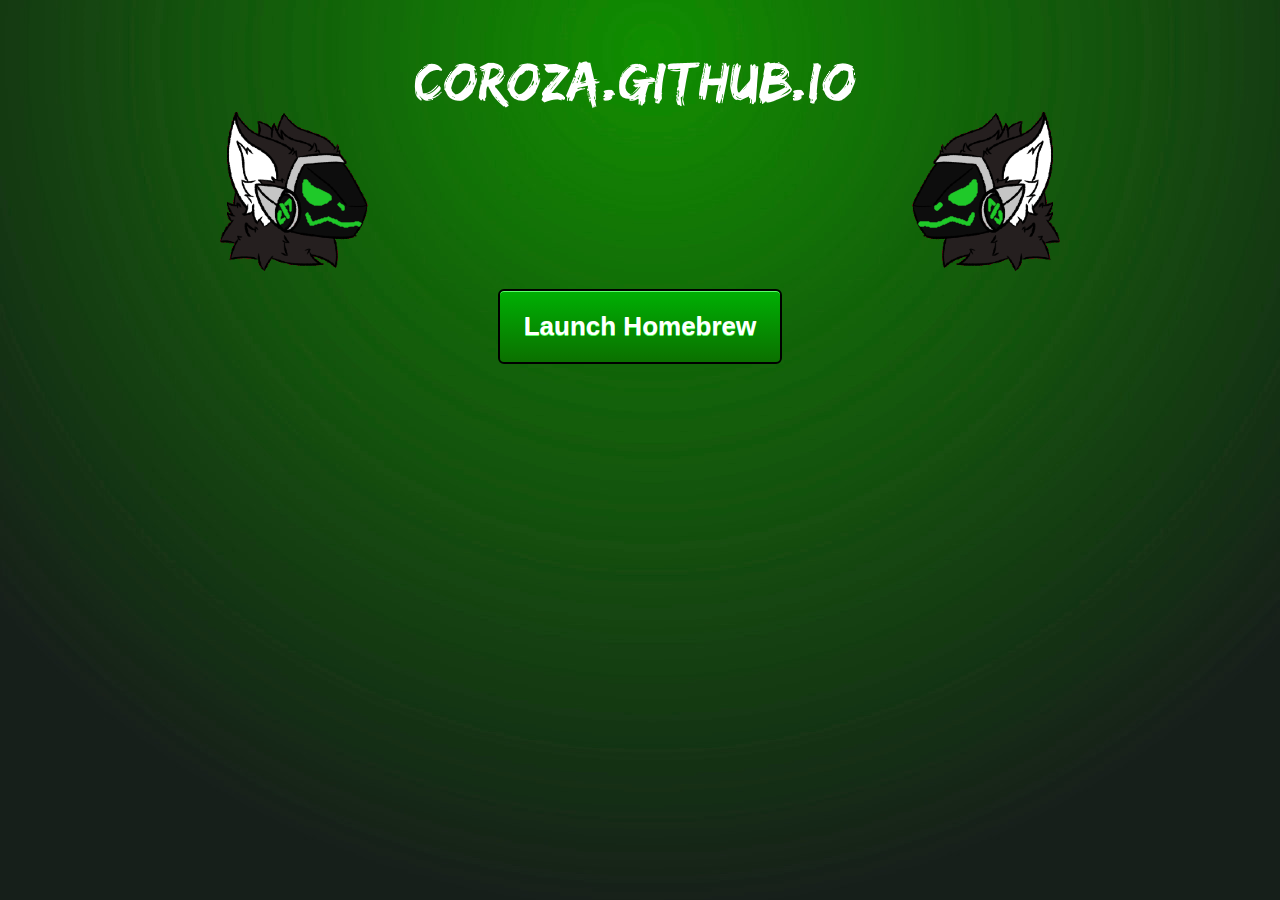
==== 55X/index.html @ b4c3cc66 "Add files via upload" ====
<html>
    <head>
        <title>Homebrew Exploit</title>
        <link rel="stylesheet" type="text/css" href="../styles.css" />
        <link rel="stylesheet" href="//maxcdn.bootstrapcdn.com/font-awesome/4.3.0/css/font-awesome.min.css">
        <script language="javascript">
            function changeText(idElement) {
                if (idElement == 1) {
                    document.getElementById('element' + idElement).innerHTML = '<a href="#">Loading.. <i class="fa fa-refresh fa-spin fa-fw"></i></a>';
                }
            }
        </script>
    </head>
    <body>
        <br>
        <center><img src="../images/WEB_logo.png" alt="Logo"></center>
        <br>
        <center><a href="./payload.html" id="element1" class="myButton" onClick="javascript:changeText(1)">Launch Homebrew</a></center>
    </body>
</html>
---- styles.css ----
* {
    margin: 0;
    padding: 0;
}

html {
    background: url(./images/background.jpg) no-repeat center center fixed;
    -webkit-background-size: cover;
    -moz-background-size: cover;
    -o-background-size: cover;
    background-size: cover;
}

.myButton {
    @apply text-align: center -moz-box-shadow:inset 0px 1px 0px 0px #ff595b;
    -webkit-box-shadow: inset 0px 1px 0px 0px #bbdaf7;
    box-shadow: inset 0px 1px 0px 0px #59ff6a;
    background: -webkit-gradient(linear, left top, left bottom, color-stop(0.05, #00ad03), color-stop(1, #0b7000));
    background: -moz-linear-gradient(top, #00ad03 5%, #0b7000 100%);
    background: -webkit-linear-gradient(top, #00ad03 5%, #0b7000 100%);
    background: -o-linear-gradient(top, #00ad03 5%, #0b7000 100%);
    background: -ms-linear-gradient(top, #00ad03 5%, #0b7000 100%);
    background: linear-gradient(to bottom, #00ad03 5%, #0b7000 100%);
    filter: progid:DXImageTransform.Microsoft.gradient(startColorstr='#00ad03', endColorstr='#0b7000', GradientType=0);
    background-color: #00ad03;
    -moz-border-radius: 6px;
    -webkit-border-radius: 6px;
    border-radius: 6px;
    border: 2px solid #000000;
    display: inline-block;
    cursor: pointer;
    color: #59ff59;
    font-family: Arial;
    font-size: 26px;
    font-weight: bold;
    padding: 20px 24px;
    text-decoration: none;
    text-shadow: 0px 1px 0px #59ff67;
}

.myButton:hover {
    background: -webkit-gradient(linear, left top, left bottom, color-stop(0.05, #007000), color-stop(1, #00ad03));
    background: -moz-linear-gradient(top, #0b7000 5%, #00ad0e 100%);
    background: -webkit-linear-gradient(top, #007009 5%, #03ad00 100%);
    background: -o-linear-gradient(top, #007006 5%, #00ad03 100%);
    background: -ms-linear-gradient(top, #007000 5%, #00ad03 100%);
    background: linear-gradient(to bottom, #007000 5%, #00ad03 100%);
    filter: progid:DXImageTransform.Microsoft.gradient(startColorstr='#0b7000', endColorstr='#00ad03', GradientType=0);
    background-color: #007000;
}

.myButton:active {
    position: relative;

}

a:link {
    color: white;
    text-decoration: none;
}

a:visited {
    color: white;
    text-decoration: none;
}

a:hover {
    color: white;
    text-decoration: none;
}

a:active {
    color: white;
    text-decoration: none;
}
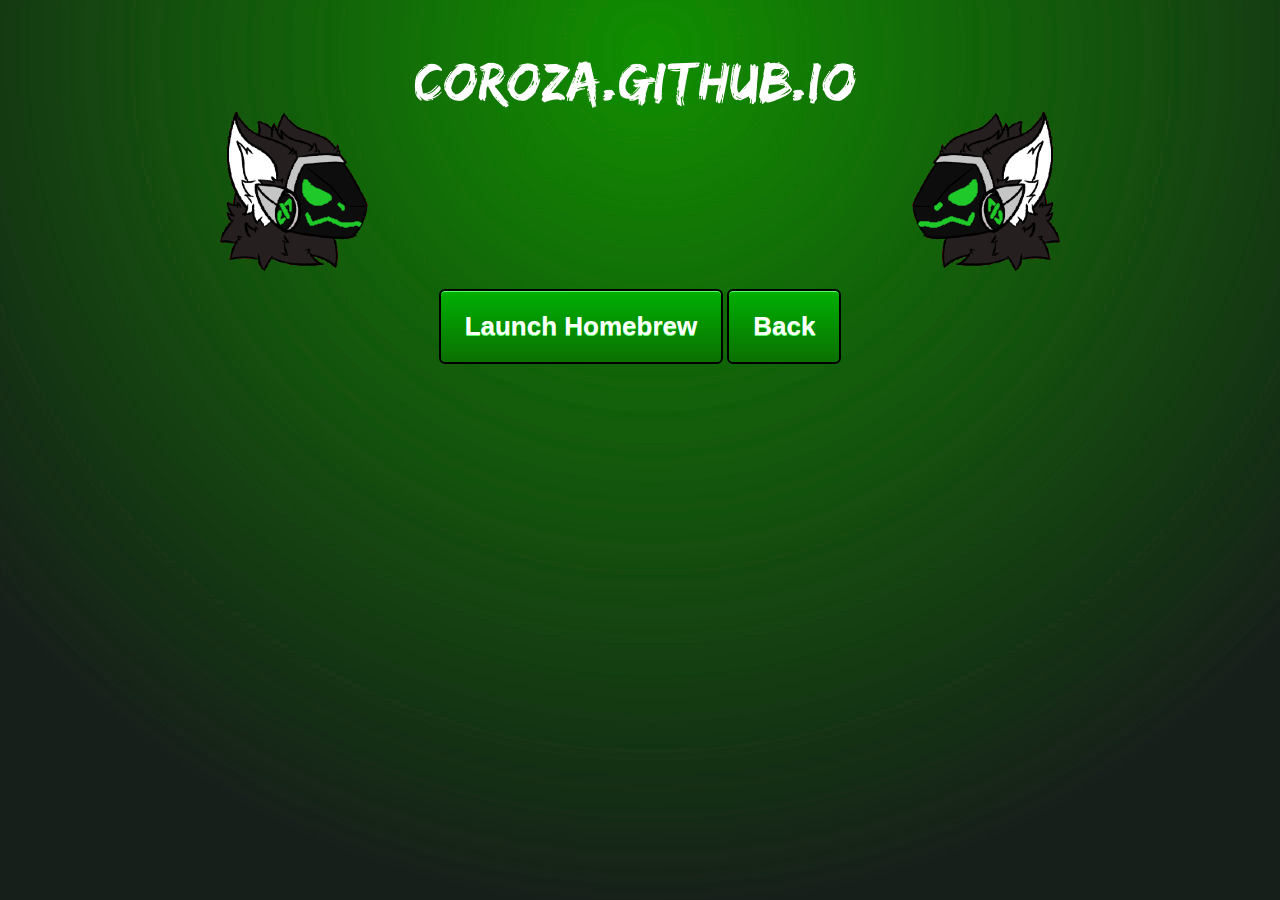
==== commit b591c80b: "Add files via upload" ====
--- a/55X/index.html
+++ b/55X/index.html
@@ -13,8 +13,14 @@
     </head>
     <body>
         <br>
-        <center><img src="../images/WEB_logo.png" alt="Logo"></center>
+        <center>
+            <img src="../images/WEB_logo.png" alt="Logo">
+        </center>
         <br>
-        <center><a href="./payload.html" id="element1" class="myButton" onClick="javascript:changeText(1)">Launch Homebrew</a></center>
+        <center>
+            <a href="./payload.html" id="element1" class="myButton" onClick="javascript:changeText(1)">Launch Homebrew</a>
+            <a href="../index.html" class="myButton">Back</a>
+        </center>
+    
     </body>
 </html>